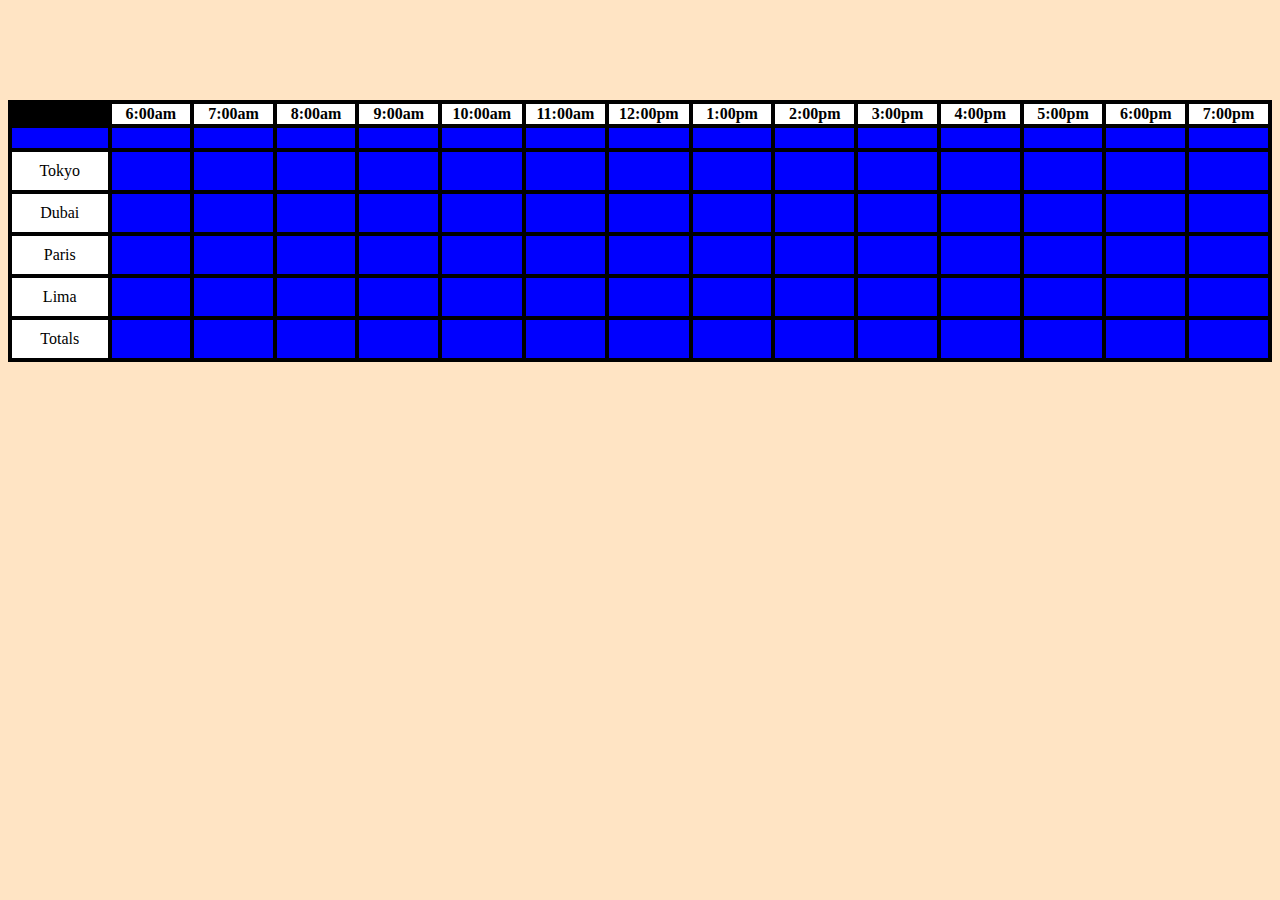
==== sales.html @ 93455bc0 "redid code with constructor functions" ====
<!DOCTYPE html>
<html>
  
  <head>
    <title>Salmon Cookies Sales Sheet</title>
    <link href="style.css" type="text/css" rel="stylesheet"/>
    <link rel="preconnect" href="https://fonts.gstatic.com">
    <link href="https://fonts.googleapis.com/css2?family=Mate+SC&display=swap" rel="stylesheet">
  </head>

  <body>
    <div>
      <table>
        <tr>
          <th></th>
          <th class="title">6:00am</th>
          <th class="title">7:00am</th>
          <th class="title">8:00am</th>
          <th class="title">9:00am</th>
          <th class="title">10:00am</th>
          <th class="title">11:00am</th>
          <th class="title">12:00pm</th>
          <th class="title">1:00pm</th>
          <th class="title">2:00pm</th>
          <th class="title">3:00pm</th>
          <th class="title">4:00pm</th>
          <th class="title">5:00pm</th>
          <th class="title">6:00pm</th>
          <th class="title">7:00pm</th>
        </tr>
        <tr class="seattle">
          <td></td>
          <td></td>
          <td></td>
          <td></td>
          <td></td>
          <td></td>
          <td></td>
          <td></td>
          <td></td>
          <td></td>
          <td></td>
          <td></td>
          <td></td>
          <td></td>
          <td></td>
        </tr>
        <tr>
          <td class="title">Tokyo</td>
          <td></td>
          <td></td>
          <td></td>
          <td></td>
          <td></td>
          <td></td>
          <td></td>
          <td></td>
          <td></td>
          <td></td>
          <td></td>
          <td></td>
          <td></td>
          <td></td>
        </tr>
        <tr>
          <td class="title">Dubai</td>
          <td></td>
          <td></td>
          <td></td>
          <td></td>
          <td></td>
          <td></td>
          <td></td>
          <td></td>
          <td></td>
          <td></td>
          <td></td>
          <td></td>
          <td></td>
          <td></td>
        </tr>
        <tr>
          <td class="title">Paris</td>
          <td></td>
          <td></td>
          <td></td>
          <td></td>
          <td></td>
          <td></td>
          <td></td>
          <td></td>
          <td></td>
          <td></td>
          <td></td>
          <td></td>
          <td></td>
          <td></td>
        </tr>
        <tr>
          <td class="title">Lima</td>
          <td></td>
          <td></td>
          <td></td>
          <td></td>
          <td></td>
          <td></td>
          <td></td>
          <td></td>
          <td></td>
          <td></td>
          <td></td>
          <td></td>
          <td></td>
          <td></td>
        </tr>
        <tr>
          <td class="title">Totals</td>
          <td></td>
          <td></td>
          <td></td>
          <td></td>
          <td></td>
          <td></td>
          <td></td>
          <td></td>
          <td></td>
          <td></td>
          <td></td>
          <td></td>
          <td></td>
          <td></td>
        </tr>
        </table>
      </div>
      <script src="app.js"></script>
  </body>
</html>
---- style.css ----
header {
  border: 3px solid black;
  background-color: rgb(175, 226, 228);
  text-align: center;
  position: relative;
  height: 200px;
}

header img {
  border: 3px solid black;
  height: 100px;
  vertical-align: bottom;
  margin-top: 10px;
}
table {
  border: 1px solid black;
  background-color: black;
  position: relative;
  margin-top: 100px;
  margin-left: auto;
  margin-right: auto;
}

table td {
  border: 1px solid black;
  background-color: blue;
  color: black;
  text-align: center;
  padding: 10px;
}

.title {
  background-color: white;
  border: 1px solid black;
  width: 80px;
}

body {
  background-color: bisque;
}

footer {
  border: 3px solid black;
  background-color: rgb(65, 60, 60);
  height: relative;
  color: white;
  text-align: center;
  vertical-align: center;
  margin-top: 10px;
}

footer li {
  list-style-type: none;
}

footer p {
  color: white;
  font-style: italic;
  font-style: bold;
  margin: 5px;
}
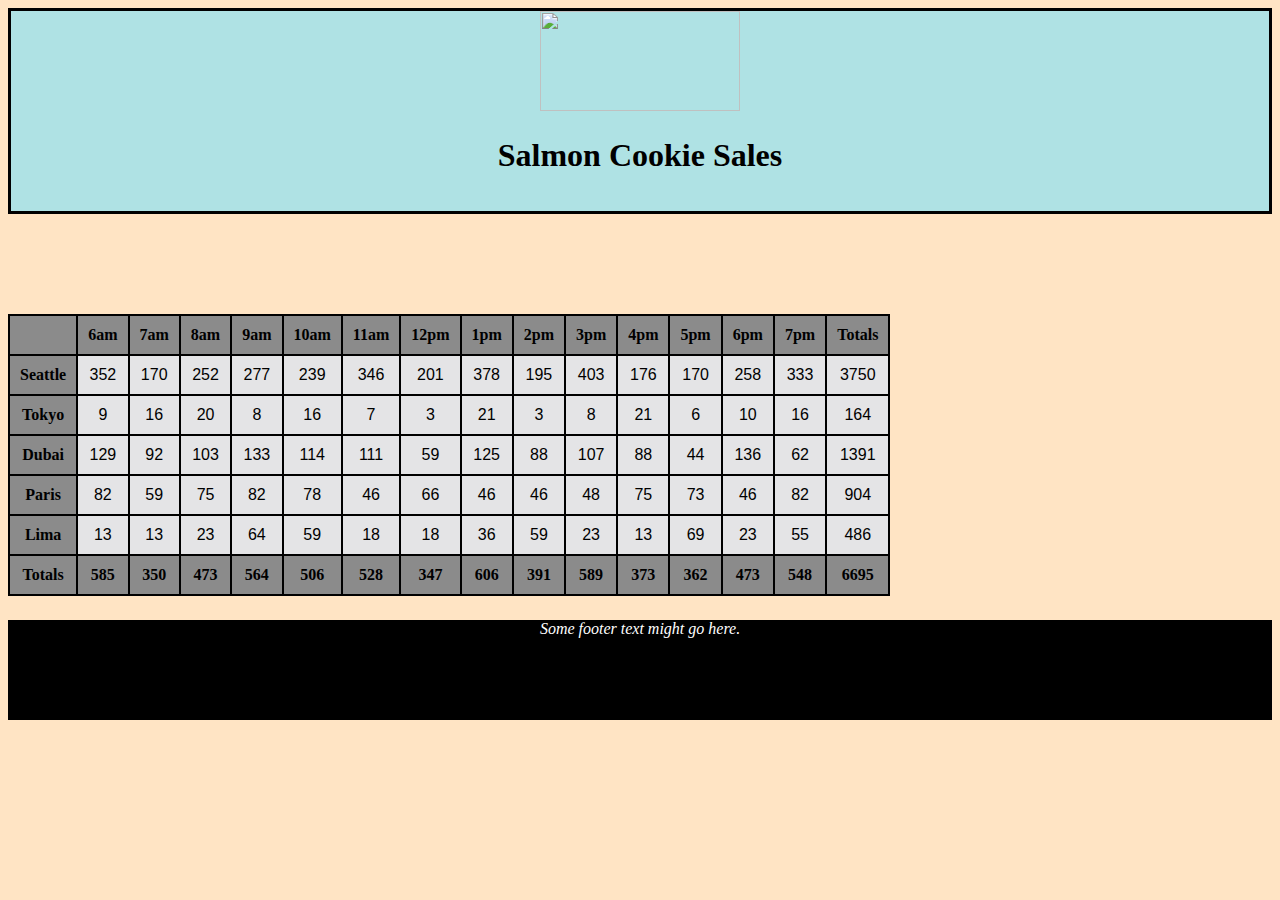
==== commit cbbae54f: "added constructor function" ====
--- a/sales.html
+++ b/sales.html
@@ -1,137 +1,21 @@
 <!DOCTYPE html>
 <html>
-  
   <head>
-    <title>Salmon Cookies Sales Sheet</title>
+    <title>Salmon Cookie Sales</title>
     <link href="style.css" type="text/css" rel="stylesheet"/>
-    <link rel="preconnect" href="https://fonts.gstatic.com">
-    <link href="https://fonts.googleapis.com/css2?family=Mate+SC&display=swap" rel="stylesheet">
   </head>
-
   <body>
-    <div>
-      <table>
-        <tr>
-          <th></th>
-          <th class="title">6:00am</th>
-          <th class="title">7:00am</th>
-          <th class="title">8:00am</th>
-          <th class="title">9:00am</th>
-          <th class="title">10:00am</th>
-          <th class="title">11:00am</th>
-          <th class="title">12:00pm</th>
-          <th class="title">1:00pm</th>
-          <th class="title">2:00pm</th>
-          <th class="title">3:00pm</th>
-          <th class="title">4:00pm</th>
-          <th class="title">5:00pm</th>
-          <th class="title">6:00pm</th>
-          <th class="title">7:00pm</th>
-        </tr>
-        <tr class="seattle">
-          <td></td>
-          <td></td>
-          <td></td>
-          <td></td>
-          <td></td>
-          <td></td>
-          <td></td>
-          <td></td>
-          <td></td>
-          <td></td>
-          <td></td>
-          <td></td>
-          <td></td>
-          <td></td>
-          <td></td>
-        </tr>
-        <tr>
-          <td class="title">Tokyo</td>
-          <td></td>
-          <td></td>
-          <td></td>
-          <td></td>
-          <td></td>
-          <td></td>
-          <td></td>
-          <td></td>
-          <td></td>
-          <td></td>
-          <td></td>
-          <td></td>
-          <td></td>
-          <td></td>
-        </tr>
-        <tr>
-          <td class="title">Dubai</td>
-          <td></td>
-          <td></td>
-          <td></td>
-          <td></td>
-          <td></td>
-          <td></td>
-          <td></td>
-          <td></td>
-          <td></td>
-          <td></td>
-          <td></td>
-          <td></td>
-          <td></td>
-          <td></td>
-        </tr>
-        <tr>
-          <td class="title">Paris</td>
-          <td></td>
-          <td></td>
-          <td></td>
-          <td></td>
-          <td></td>
-          <td></td>
-          <td></td>
-          <td></td>
-          <td></td>
-          <td></td>
-          <td></td>
-          <td></td>
-          <td></td>
-          <td></td>
-        </tr>
-        <tr>
-          <td class="title">Lima</td>
-          <td></td>
-          <td></td>
-          <td></td>
-          <td></td>
-          <td></td>
-          <td></td>
-          <td></td>
-          <td></td>
-          <td></td>
-          <td></td>
-          <td></td>
-          <td></td>
-          <td></td>
-          <td></td>
-        </tr>
-        <tr>
-          <td class="title">Totals</td>
-          <td></td>
-          <td></td>
-          <td></td>
-          <td></td>
-          <td></td>
-          <td></td>
-          <td></td>
-          <td></td>
-          <td></td>
-          <td></td>
-          <td></td>
-          <td></td>
-          <td></td>
-          <td></td>
-        </tr>
-        </table>
+    <header>
+      <img src="https://codefellows.github.io/code-201-guide/curriculum/class-06/lab/assets/salmon.png" width=200px>
+      <h1>Salmon Cookie Sales</h1>
+    </header>
+    <main>
+      <div id="salesInfo">
       </div>
-      <script src="app.js"></script>
+    </main>
+    <footer>
+      <p>Some footer text might go here.</p>
+    </footer>
+    <script src="app.js"></script>
   </body>
 </html>--- a/style.css
+++ b/style.css
@@ -5,25 +5,42 @@
   position: relative;
   height: 200px;
 }
+h2 {
+  text-align: center;
+}
+header img {
+  height: 100px;
+  margin-top: auto;
+  margin-bottom: 5px;
+  float: center;
+}
 
-header img {
-  border: 3px solid black;
-  height: 100px;
-  vertical-align: bottom;
-  margin-top: 10px;
-}
-table {
+#salesInfo {
   border: 1px solid black;
-  background-color: black;
   position: relative;
   margin-top: 100px;
   margin-left: auto;
   margin-right: auto;
+  display: inline-block;
 }
 
-table td {
+p {
+  font-family: Georgia, "Times New Roman", Times, serif;
+  color: rgb(10, 5, 31);
+}
+
+td {
   border: 1px solid black;
-  background-color: blue;
+  background-color: rgb(228, 228, 230);
+  font-family: Arial, Helvetica, sans-serif;
+  color: black;
+  text-align: center;
+  padding: 10px;
+}
+
+th {
+  border: 1px solid black;
+  background-color: rgb(139, 139, 139);
   color: black;
   text-align: center;
   padding: 10px;
@@ -39,18 +56,29 @@
   background-color: bisque;
 }
 
-footer {
+tfoot {
   border: 3px solid black;
-  background-color: rgb(65, 60, 60);
+  background-color: rgb(255, 255, 255);
   height: relative;
-  color: white;
+  color: rgb(0, 0, 0);
   text-align: center;
   vertical-align: center;
   margin-top: 10px;
 }
 
+footer {
+  background-color: black;
+  text-align: center;
+  height: 100px;
+  margin-top: 20px;
+  font-family: Verdana, Geneva, Tahoma, sans-serif;
+}
+
 footer li {
   list-style-type: none;
+  display: inline-block;
+  color: whitesmoke;
+  margin-top: 20px;
 }
 
 footer p {
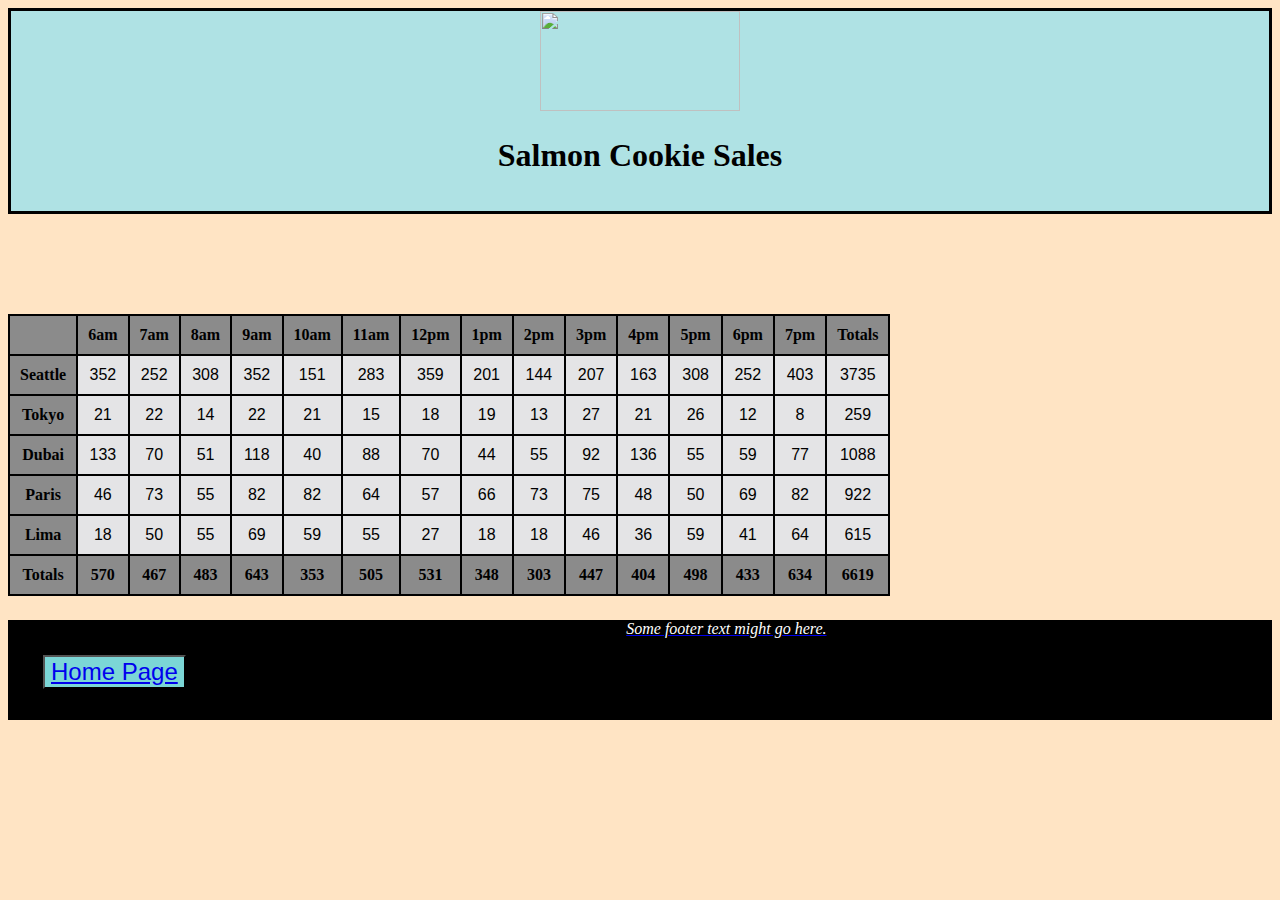
==== commit 5fb80c00: "added photos and css" ====
--- a/sales.html
+++ b/sales.html
@@ -14,6 +14,7 @@
       </div>
     </main>
     <footer>
+      <button><a href="index.html">Home Page</button>
       <p>Some footer text might go here.</p>
     </footer>
     <script src="app.js"></script>
--- a/style.css
+++ b/style.css
@@ -1,10 +1,13 @@
 header {
   border: 3px solid black;
+  background: url(https://lh3.googleusercontent.com/[base64]w1920-h307-no?authuser=0)
+    100% 100% no-repeat;
   background-color: rgb(175, 226, 228);
   text-align: center;
   position: relative;
   height: 200px;
 }
+
 h2 {
   text-align: center;
 }
@@ -13,6 +16,27 @@
   margin-top: auto;
   margin-bottom: 5px;
   float: center;
+}
+
+.bodyimage {
+  float: left;
+  margin-right: 20px;
+  margin-bottom: 20px;
+  box-shadow: 15px 15px 15px rgb(158, 158, 158);
+  border: 3px solid black;
+  border-radius: 10px;
+}
+
+#swagsection {
+  text-align: center;
+}
+
+.swag {
+  height: 300px;
+  border: 3px solid black;
+  margin-left: 30px;
+  box-shadow: 15px 15px 15px rgb(158, 158, 158);
+  border-radius: 10px;
 }
 
 #salesInfo {
@@ -27,6 +51,14 @@
 p {
   font-family: Georgia, "Times New Roman", Times, serif;
   color: rgb(10, 5, 31);
+}
+
+button {
+  float: left;
+  font-size: 1.5em;
+  margin-top: 35px;
+  background-color: rgb(123, 214, 214);
+  color: black;
 }
 
 td {
@@ -72,6 +104,15 @@
   height: 100px;
   margin-top: 20px;
   font-family: Verdana, Geneva, Tahoma, sans-serif;
+  padding-left: 35px;
+}
+
+li {
+  list-style-type: none;
+  font-size: 1.4em;
+  color: black;
+  margin-top: 20px;
+  text-align: center;
 }
 
 footer li {
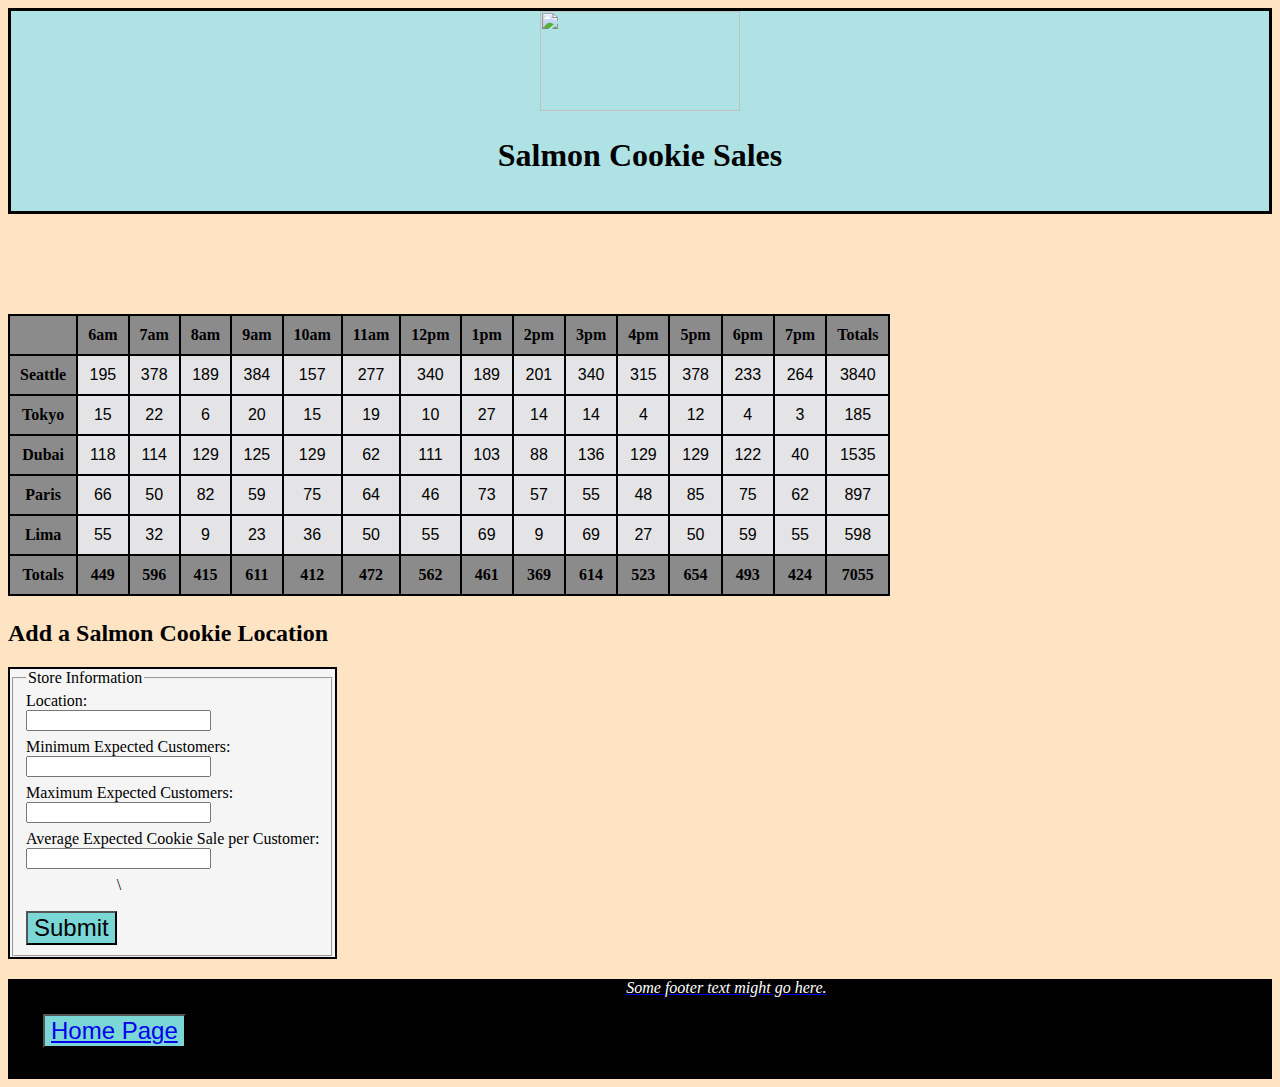
==== commit 55aa061b: "added a form" ====
--- a/sales.html
+++ b/sales.html
@@ -12,6 +12,30 @@
     <main>
       <div id="salesInfo">
       </div>
+      
+      <section>
+        <h2 id="formTitle">Add a Salmon Cookie Location</h2>
+        <form id="addLocationForm">
+          <fieldset>
+            <legend>Store Information</legend>
+            <label>Location:<br>
+              <input name="location" type="text"/>
+            </label><br>
+            <label>Minimum Expected Customers:<br>
+              <input name="minCustomer" type="number" />
+            </label><br>
+            <label>Maximum Expected Customers:<br>
+              <input name="maxCustomer" type="number" />
+            </label><br>
+            <label>Average Expected Cookie Sale per Customer:<br>
+              <input name="avgCookieSales" type="number" />
+            </label><br>\
+
+            <button type="submit">Submit</button>
+          </fieldset>
+        </form>
+      </section>
+
     </main>
     <footer>
       <button><a href="index.html">Home Page</button>
--- a/style.css
+++ b/style.css
@@ -115,6 +115,20 @@
   text-align: center;
 }
 
+#addLocationForm {
+  background-color: whitesmoke;
+  display: inline-flex;
+  border: 2px solid black;
+}
+
+#addLocationForm input {
+  margin-bottom: 7px;
+}
+
+#formTitle {
+  text-align: left;
+}
+
 footer li {
   list-style-type: none;
   display: inline-block;
